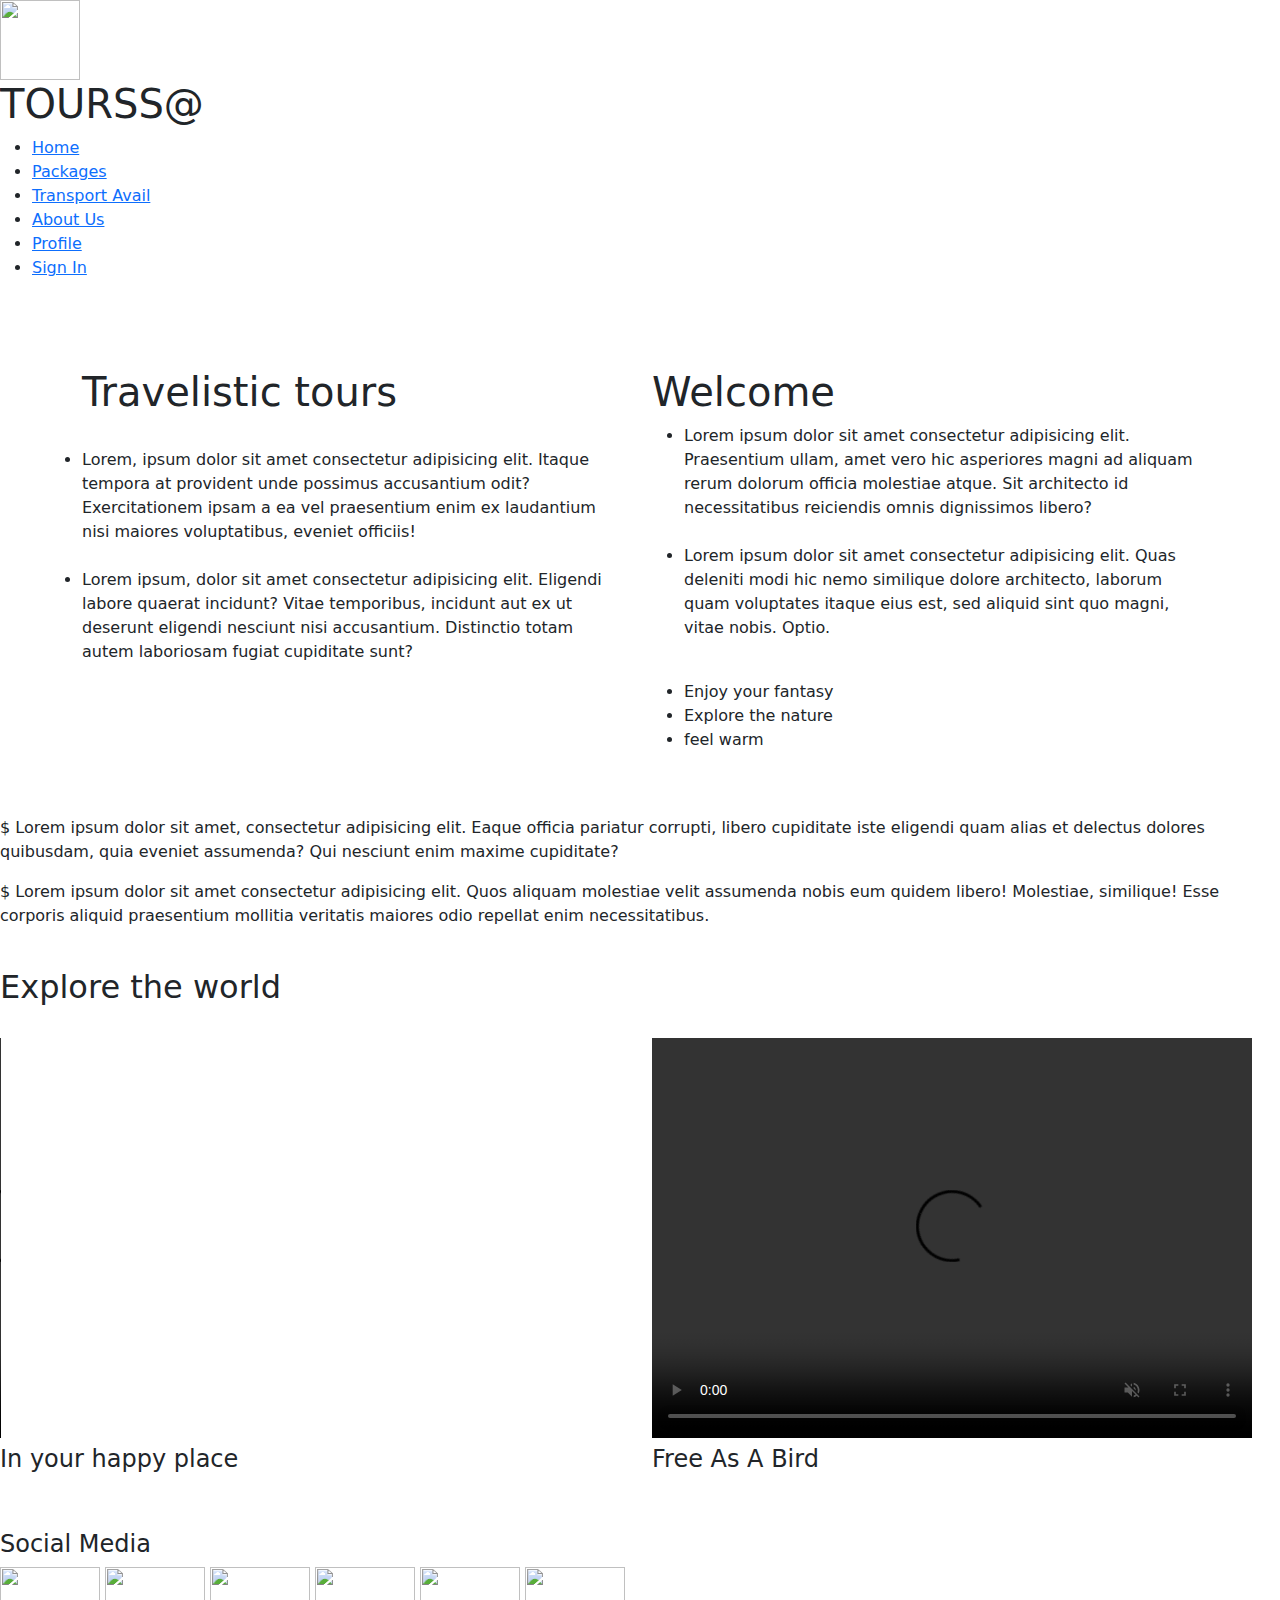
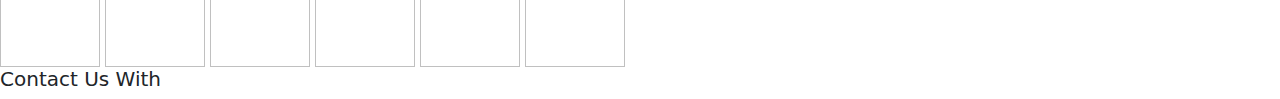
==== index.html @ bf8e218e "Add files via upload" ====
<!DOCTYPE html>
<html lang="en">
<head>
    <meta charset="UTF-8">
    <meta name="viewport" content="width=device-width, initial-scale=1.0">
    <title>TOURSS@.web</title>
    <link href="https://cdn.jsdelivr.net/npm/bootstrap@5.3.3/dist/css/bootstrap.min.css" rel="stylesheet" integrity="sha384-QWTKZyjpPEjISv5WaRU9OFeRpok6YctnYmDr5pNlyT2bRjXh0JMhjY6hW+ALEwIH" crossorigin="anonymous">
   <script src="https://cdn.jsdelivr.net/npm/bootstrap@5.3.3/dist/js/bootstrap.bundle.min.js" integrity="sha384-YvpcrYf0tY3lHB60NNkmXc5s9fDVZLESaAA55NDzOxhy9GkcIdslK1eN7N6jIeHz" crossorigin="anonymous"></script>
    <link rel="stylesheet" href="/index.html/project.b/style1.css">
    <link rel="icon" href="https://media.istockphoto.com/id/1414160809/vector/airplane-icon-plane-flight-pictogram-transport-symbol-travel.jpg?s=612x612&w=0&k=20&c=BtgJVW1RQ9a4i8sTMm-Uk-HAFI2sNbDFQVvHbPKbQA4=">
</head>
<body>
<header>
<div id="demo-container">
    <img id="logo" src="https://t4.ftcdn.net/jpg/04/97/42/15/240_F_497421546_Wt1VsV1rSaey61LOWMopzBcspM6lzzzy.jpg" height=80px width=80px>
    <h1 class="glow">TOURSS@</h1>
  <ul id="simple-menu"> 
    <li><a href="/index.html/project.b/index.html" class="current"><span>Home</span></a></li>
    <li><a href="/index.html/project.b/packageb.html"><span>Packages</span></a></li>
    <li><a href="/index.html/project.b/travelcanvasb.html"><span>Transport Avail</span></a></li>
    <li><a href="/index.html/project.b/aboutusb.html"><span>About Us</span></a></li>
    <li><a href="/index.html/project.b/profileb.html"><span>Profile</span></a></li>
    <li><a href="/index.html/project.b/signinb.html"><span>Sign In</span></a></li>
  </ul>
</div>
</header>
<br><br><br>
      <div class="section">
        <div class="container">
            <div class="row">
                <div class="col-6 c1">
                <h1 class="glow"> Travelistic tours </h1><br>
                <li>Lorem, ipsum dolor sit amet consectetur adipisicing elit. Itaque tempora at provident unde possimus accusantium odit? Exercitationem ipsam a ea vel praesentium enim ex laudantium nisi maiores voluptatibus, eveniet officiis!</li><br>
                <li id="para">Lorem ipsum, dolor sit amet consectetur adipisicing elit. Eligendi labore quaerat incidunt? Vitae temporibus, incidunt aut ex ut deserunt eligendi nesciunt nisi accusantium. Distinctio totam autem laboriosam fugiat cupiditate sunt?</li>
            </div>
            <div class="col-6 c2">
              <div id="align">
                  <h1 class="glow">Welcome</h1>
                  <ul>
                  <li>Lorem ipsum dolor sit amet consectetur adipisicing elit. Praesentium ullam, amet vero hic asperiores magni ad aliquam rerum dolorum officia molestiae atque. Sit architecto id necessitatibus reiciendis omnis dignissimos libero?</li><br>
                  <li>Lorem ipsum dolor sit amet consectetur adipisicing elit. Quas deleniti modi hic nemo similique dolore architecto, laborum quam voluptates itaque eius est, sed aliquid sint quo magni, vitae nobis. Optio.</li><br>
                  </ul>
                  <ul>
                    <li>Enjoy your fantasy</li>
                    <li>Explore the nature</li>
                    <li>feel warm</li>
                  </ul>
            </div>
                </div>
            </div>
          </div><br><br>
         <div id="btm">
          <p>  $  Lorem ipsum dolor sit amet, consectetur adipisicing elit. Eaque officia pariatur corrupti, libero cupiditate iste eligendi quam alias et delectus dolores quibusdam, quia eveniet assumenda? Qui nesciunt enim maxime cupiditate?</p>
          <p>  $  Lorem ipsum dolor sit amet consectetur adipisicing elit. Quos aliquam molestiae velit assumenda nobis eum quidem libero! Molestiae, similique! Esse corporis aliquid praesentium mollitia veritatis maiores odio repellat enim necessitatibus.</p>
         </div>
    </div><br>
    <h2 class="glow"> Explore the world</h2><br>
    <div id="content">
    <div class="row">
    <div class="col-6 co1">
      <video src="https://cdn.pixabay.com/video/2020/03/03/33194-396036988_tiny.mp4" style="height: 400px; width: 600px;" autoplay loop muted controls></video>
      <h4>In your happy place</h4>
     </div>
     <div class="col-6 co2">
      <video src="https://cdn.pixabay.com/video/2021/04/12/70796-538877060_tiny.mp4"style="height: 400px; width: 600px;" autoplay loop muted controls></video>
      <h4>Free As A Bird</h4> 
     </div>
    </div>
  </div><br><br>
  <section id="container4">
  <div id="bottom"><h4 class="glow">Social Media</h4> </div>
  <div id="icon">
      <img id="gog" src="https://cdn3d.iconscout.com/3d/free/thumb/free-google-9185438-7516836.png?f=webp" style="height: 100px; width: 100px;" alt="">
      <img id="fb"src="https://images.unsplash.com/photo-1662947852129-ead669d746f0?w=500&auto=format&fit=crop&q=60&ixlib=rb-4.0.3&ixid=M3wxMjA3fDB8MHxzZWFyY2h8N3x8ZmFjZWJvb2slMjBsb2dvJTIwM2R8ZW58MHx8MHx8fDA%3D" style="height: 100px; width: 100px;" alt="">
      <img id="insta" src="https://static.vecteezy.com/system/resources/thumbnails/017/788/925/original/animation-of-instagram-icon-on-pink-background-3d-social-media-4k-footage-free-video.jpg" style="height: 100px; width: 100px;" alt="">
      <img id="twit" src="https://images.unsplash.com/photo-1611605698335-8b1569810432?w=500&auto=format&fit=crop&q=60&ixlib=rb-4.0.3&ixid=M3wxMjA3fDB8MHxzZWFyY2h8Mnx8dHdpdHRlciUyMGxvZ298ZW58MHx8MHx8fDA%3D" style="height: 100px; width: 100px;" alt="">
      <img id="yt" src="https://images.unsplash.com/photo-1611162616475-46b635cb6868?w=500&auto=format&fit=crop&q=60&ixlib=rb-4.0.3&ixid=M3wxMjA3fDB8MHxzZWFyY2h8NHx8dHdpdHRlciUyMGxvZ298ZW58MHx8MHx8fDA%3D" style="height: 100px; width: 100px;"alt="">
      <img id="lin" src="https://images.unsplash.com/photo-1611944212129-29977ae1398c?w=500&auto=format&fit=crop&q=60&ixlib=rb-4.0.3&ixid=M3wxMjA3fDB8MHxzZWFyY2h8MTZ8fHR3aXR0ZXIlMjBsb2dvfGVufDB8fDB8fHww" style="height: 100px; width: 100px;"alt="">
      <h5 class="glow">Contact Us With</h5>
    </div>
</section>
</body>
</html>
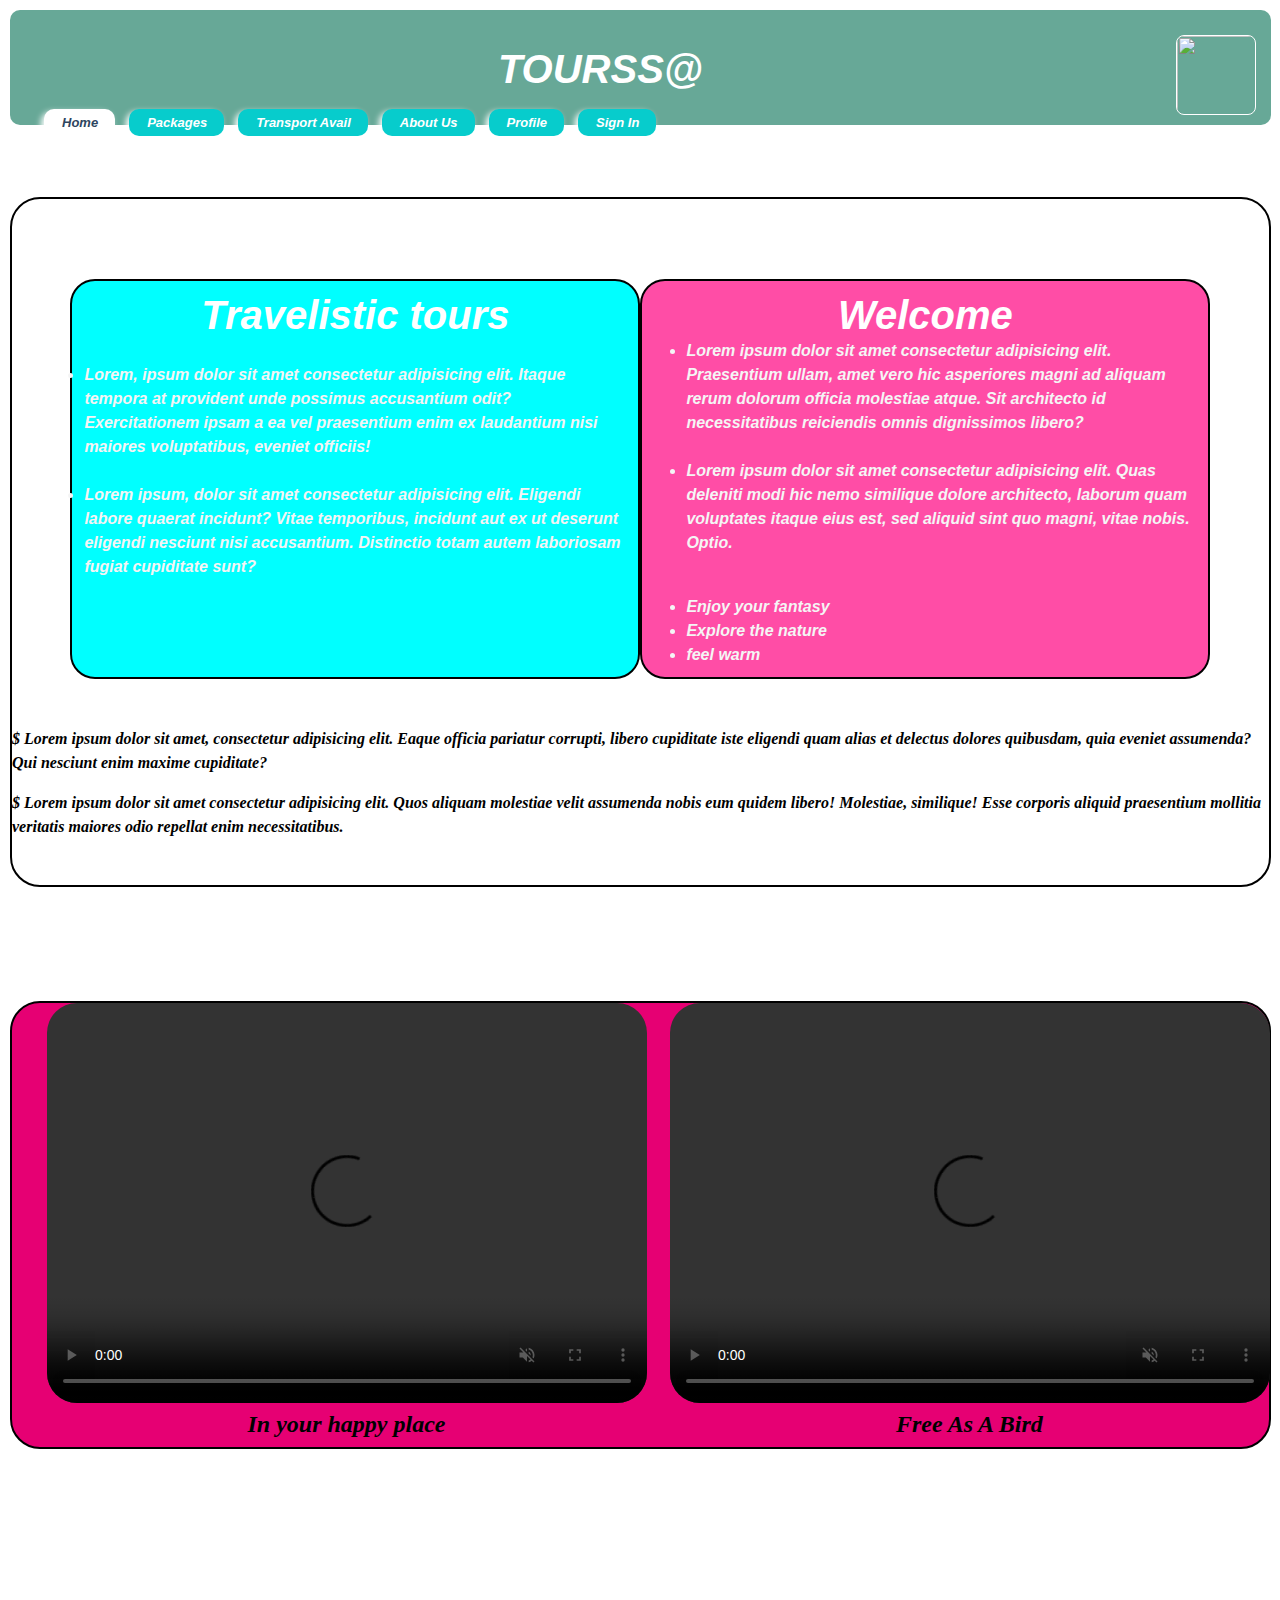
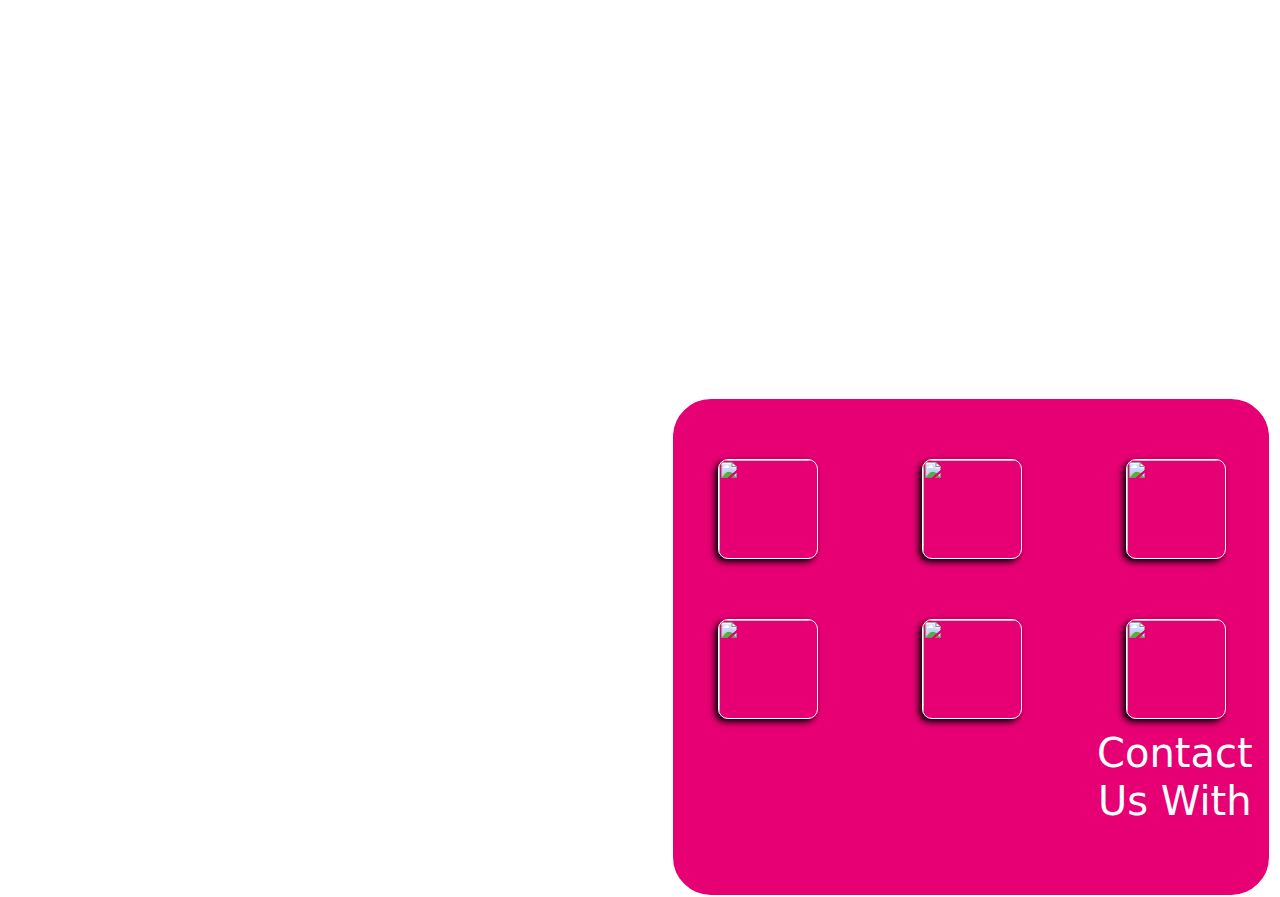
==== commit 1eba31bc: "Update index.html" ====
--- a/index.html
+++ b/index.html
@@ -6,7 +6,7 @@
     <title>TOURSS@.web</title>
     <link href="https://cdn.jsdelivr.net/npm/bootstrap@5.3.3/dist/css/bootstrap.min.css" rel="stylesheet" integrity="sha384-QWTKZyjpPEjISv5WaRU9OFeRpok6YctnYmDr5pNlyT2bRjXh0JMhjY6hW+ALEwIH" crossorigin="anonymous">
    <script src="https://cdn.jsdelivr.net/npm/bootstrap@5.3.3/dist/js/bootstrap.bundle.min.js" integrity="sha384-YvpcrYf0tY3lHB60NNkmXc5s9fDVZLESaAA55NDzOxhy9GkcIdslK1eN7N6jIeHz" crossorigin="anonymous"></script>
-    <link rel="stylesheet" href="/index.html/project.b/style1.css">
+    <link rel="stylesheet" href="style1.css">
     <link rel="icon" href="https://media.istockphoto.com/id/1414160809/vector/airplane-icon-plane-flight-pictogram-transport-symbol-travel.jpg?s=612x612&w=0&k=20&c=BtgJVW1RQ9a4i8sTMm-Uk-HAFI2sNbDFQVvHbPKbQA4=">
 </head>
 <body>
--- a/style1.css
+++ b/style1.css
@@ -0,0 +1,242 @@
+
+@media (min-width: 378px) and (max-width: 2000px){
+
+body{
+	background-image: url(https://images.pexels.com/photos/2883049/pexels-photo-2883049.jpeg?cs=srgb&dl=pexels-karlsolano-2883049.jpg&fm=jpg);
+	background-size: 100%;
+	background-repeat: no-repeat;
+	background-attachment: fixed;
+	width: 98.5%;
+	margin: 10px;
+}
+h1 {
+font-family:'Trebuchet MS', 'Lucida Sans Unicode', 'Lucida Grande', 'Lucida Sans', Arial, sans-serif;
+font-style: italic;
+font-size:16px;
+font-weight: bolder;
+font-size: x-large;
+margin:0;
+padding:0;
+}
+
+hr {
+border:none;
+border-top:1px solid lightgray;
+height:1px;
+width: 100%;
+margin-bottom:25px;
+}
+.glow{
+	font-size: 40px;
+	margin-top: 10px;
+	color: #fff;
+	text-align: center;
+	-webkit-animation: glow 1s ease-in-out infinite alternate;
+	-moz-animation: glow 1s ease-in-out infinite alternate;
+	animation: glow 1s ease-in-out infinite alternate;
+  }
+  
+  @-webkit-keyframes glow {
+	from {
+	  text-shadow: 0 0 10px #fff, 0 0 20px #fff, 0 0 30px #e60073, 0 0 40px #e60073, 0 0 50px #e60073, 0 0 60px #e60073, 0 0 70px #e60073;
+	}
+	to {
+	  text-shadow: 0 0 20px #fff, 0 0 30px #ff4da6, 0 0 40px #ff4da6, 0 0 50px #ff4da6, 0 0 60px #ff4da6, 0 0 70px #ff4da6, 0 0 80px #ff4da6;
+	}
+  }
+#demo-container{
+padding:25px 15px 0 15px;
+height: 115px;
+background:#67A897;
+background-image: url(https://i.pinimg.com/originals/8a/58/da/8a58da46777660f46473ba5f4a3d9ae5.jpg);
+background-size: cover;
+background-repeat: no-repeat;
+background-attachment: fixed;
+width: 100%;
+border-radius: 10px;
+}
+
+ul#simple-menu{
+list-style-type:none;
+width:100%;
+position:relative;
+height:35px;
+font-family:"Trebuchet MS",Arial,sans-serif;
+font-size:13px;
+font-weight:bold;
+margin:0;
+padding:11px 0 0 0;
+margin-left: 10px;
+}
+
+ul#simple-menu li{
+display:block;
+float:left;
+margin:0 0 0 4px;
+height:27px;
+}
+
+ul#simple-menu li.left{
+margin:0;
+}
+
+ul#simple-menu li a{
+display:block;
+float:left;
+color:#fff;
+background:#07cccc;
+line-height:27px;
+text-decoration:none;
+padding:0 17px 0 18px;
+height:27px;
+border-radius: 10px;
+transition: 0.3s;
+box-shadow: -3px 3px 6px white;
+transition-duration: 0.3s;
+transition-delay: 0.1s;
+margin: 5px;
+}
+
+ul#simple-menu li a.right{
+padding-right:19px;
+}
+
+ul#simple-menu li a:hover{
+background:#2E4560;
+padding: 2px 18px;
+}
+
+ul#simple-menu li a.current{
+color:#2E4560;
+background:#fff;
+border-radius: 10px;
+}
+
+ul#simple-menu li a.current:hover{
+color:#2E4560;
+background:#fff;
+}
+#logo{
+float: right;
+border-radius: 8px;
+border: 1px solid white;
+}
+.c1{
+	height: 400px;
+	border: 2px solid black;
+	background-color: aqua;
+	border-radius: 25px;
+	background-image: url(https://images.pexels.com/photos/2678418/pexels-photo-2678418.jpeg?auto=compress&cs=tinysrgb&w=600);
+	background-size: 100%;
+}
+.c2{
+	height: 400px;
+	border: 2px solid black;
+	background-color: #ff4da6;
+	background-size:cover;
+	background-image: url(https://images.pexels.com/photos/2363/france-landmark-lights-night.jpg?auto=compress&cs=tinysrgb&w=600);
+	border-radius: 25px;
+}
+ul,li{
+	color: whitesmoke;
+	font-style: oblique;
+	font-family: 'Segoe UI', Tahoma, Geneva, Verdana, sans-serif;
+	font-weight: bold;
+}
+.section{
+	border: 2px solid black;
+	padding: 80px 0px 30px 0px;
+	border-radius: 30px;
+	box-shadow: -3px 3px 3px white;
+	background-image: url(https://images.pexels.com/photos/2662116/pexels-photo-2662116.jpeg?cs=srgb&dl=pexels-jaime-reimer-1376930-2662116.jpg&fm=jpg);
+	background-size: 100%;
+	background-repeat: no-repeat;
+}
+#btm{
+	font-weight: bolder;
+	font-style: oblique;
+	font-family: Georgia, 'Times New Roman', Times, serif;
+	color: black;
+}
+#content{
+	background-color: #e60073;
+	padding: 0px 0px 0px 35px;
+	border-radius: 30px;
+	border: 2px solid black;
+	background-image: url(https://images.pexels.com/photos/3763907/pexels-photo-3763907.jpeg?auto=compress&cs=tinysrgb&w=1260&h=750&dpr=1);
+	background-size: cover;
+}
+#content,video{
+	border-radius: 30px;
+}
+#content,h4{
+	color: rgb(0, 0, 0);
+	font-weight: bolder;
+	font-style: oblique;
+	font-family: Georgia, 'Times New Roman', Times, serif;
+	text-align: center;
+}
+#bottom{
+	height: 500px;
+	width: 700px;
+	background-image: url(https://images.unsplash.com/photo-1611162617213-7d7a39e9b1d7?q=80&w=1374&auto=format&fit=crop&ixlib=rb-4.0.3&ixid=M3wxMjA3fDB8MHxwaG90by1wYWdlfHx8fGVufDB8fHx8fA%3D%3D);
+	background-size: cover;
+	background-repeat: no-repeat;
+	border: 2px solid white;
+	border-radius: 40px;
+	float: left;
+}
+#icon{
+	columns: 3;
+	float: right;
+	height: 500px;
+	width: 600px;
+	border-radius: 40px;
+	background-image: url(https://img.freepik.com/free-psd/social-media-sales-background_23-2151465312.jpg?w=740&t=st=1720955468~exp=1720956068~hmac=5d7f6e3e1cc64d274b95adf9b30163c9dac03b9038b260133362dcaab1224184);
+	background-size: cover;
+	background-repeat: no-repeat;
+	background-color: #e60073;
+	border: 2px solid white;
+	align-items: center;
+}
+#gog,#fb,#insta,#twit,#yt,#lin{
+margin: 60px 0px 0px 45px;
+border: 1px solid rgb(255, 255, 255);
+border-radius: 10px;
+box-shadow: -3px 3px 6px black;
+}
+input[type=text], select, textarea {
+	width: 100%; 
+	padding: 12px; 
+	border: 1px solid #ccc; 
+	border-radius: 4px; 
+	box-sizing: border-box; 
+	margin-top: 6px;
+	margin-bottom: 16px; 
+	resize: vertical 
+  }
+  input[type=text], select, textarea:hover{
+  background-color: #07cccc;
+  padding: 10px;
+  }
+  input[type=submit] {
+	background-color: #04AA6D;
+	color: white;
+	padding: 12px 20px;
+	border: none;
+	border-radius: 4px;
+	cursor: pointer;
+  }
+  input[type=submit]:hover {
+	background-color: #45a049;
+  }
+  .container1 {
+	border-radius: 15px;
+	background-color: #f2f2f2;
+	background-image: url(https://plus.unsplash.com/premium_photo-1671432084897-3fc0e50a6a0c?q=80&w=1375&auto=format&fit=crop&ixlib=rb-4.0.3&ixid=M3wxMjA3fDB8MHxwaG90by1wYWdlfHx8fGVufDB8fHx8fA%3D%3D);
+	background-size: cover;
+	background-repeat: no-repeat;
+	background-position: fixed;
+	padding: 20px;
+  }
+}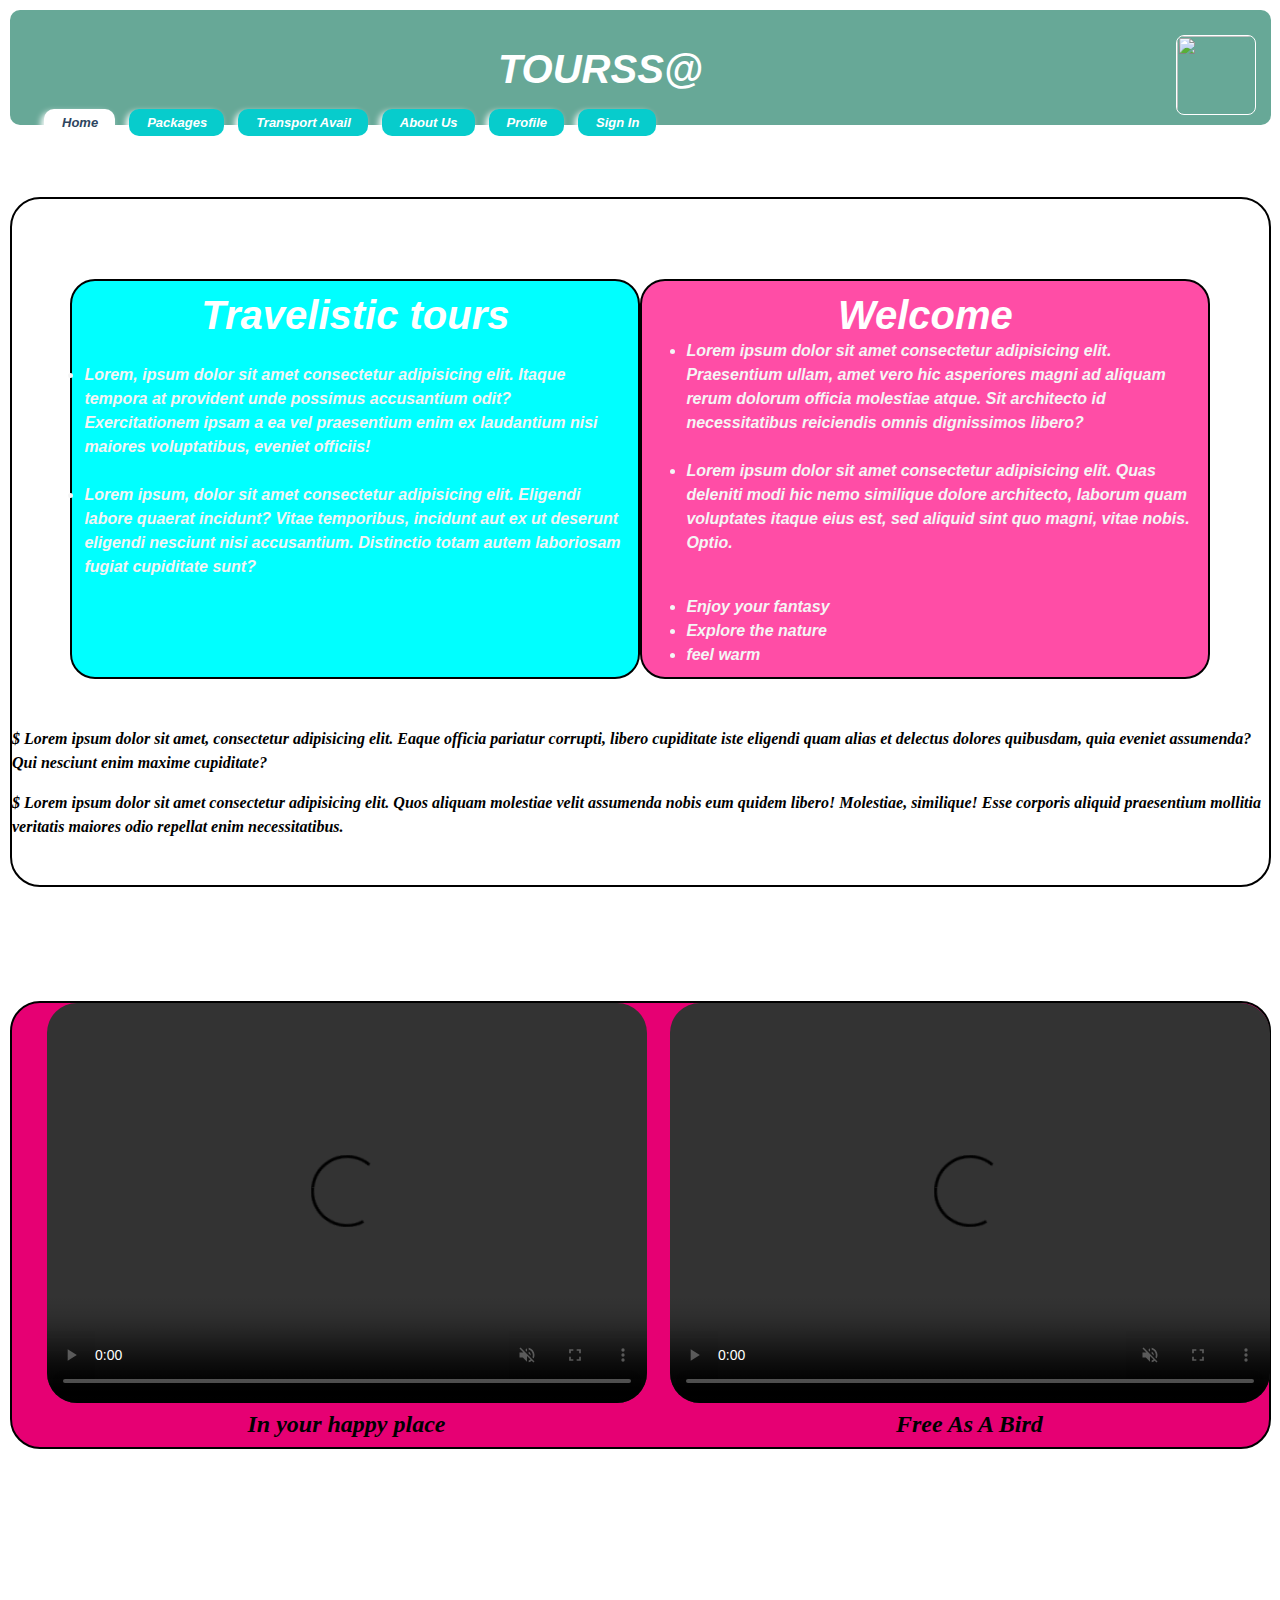
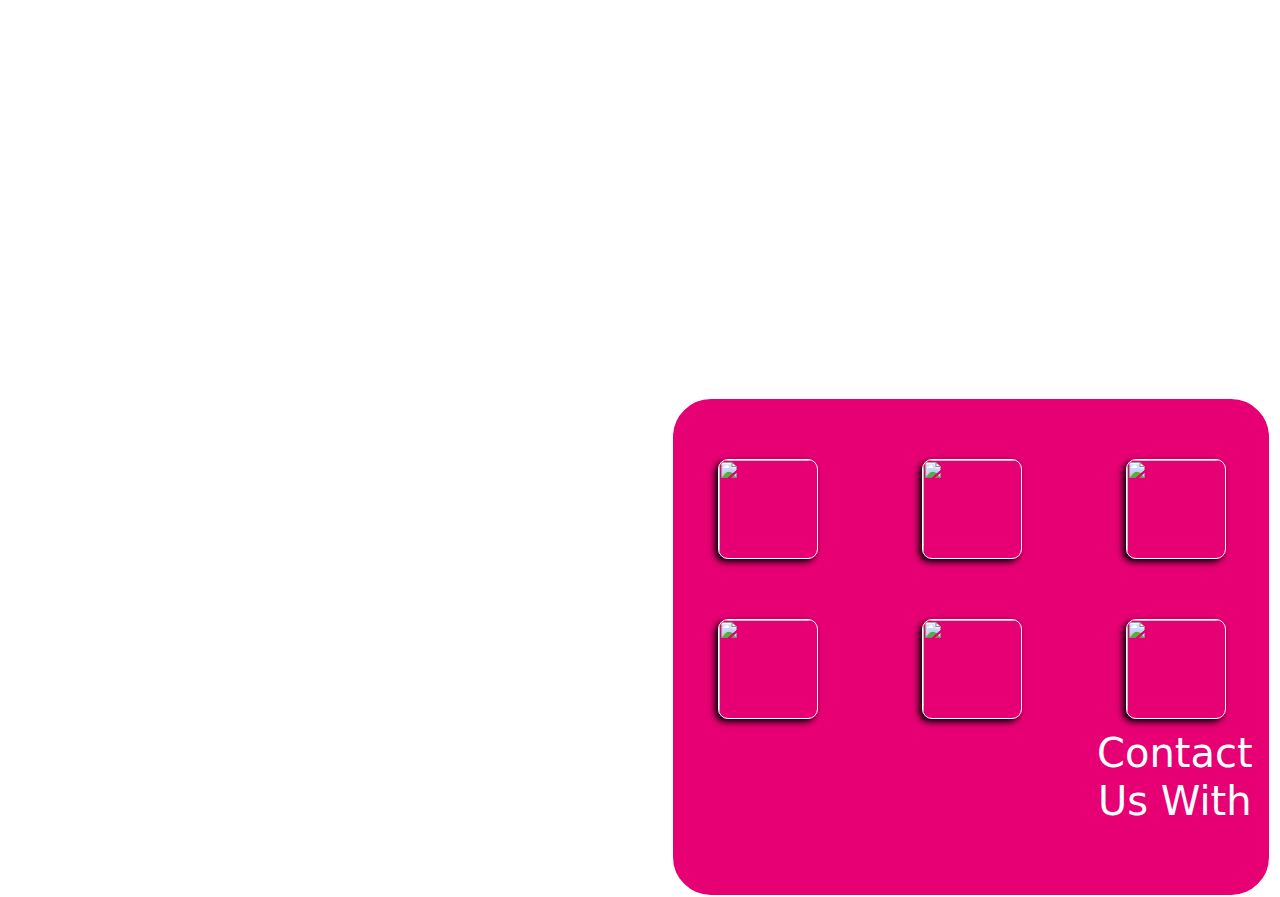
==== commit 37027998: "Update index.html" ====
--- a/index.html
+++ b/index.html
@@ -15,12 +15,12 @@
     <img id="logo" src="https://t4.ftcdn.net/jpg/04/97/42/15/240_F_497421546_Wt1VsV1rSaey61LOWMopzBcspM6lzzzy.jpg" height=80px width=80px>
     <h1 class="glow">TOURSS@</h1>
   <ul id="simple-menu"> 
-    <li><a href="/index.html/project.b/index.html" class="current"><span>Home</span></a></li>
-    <li><a href="/index.html/project.b/packageb.html"><span>Packages</span></a></li>
-    <li><a href="/index.html/project.b/travelcanvasb.html"><span>Transport Avail</span></a></li>
-    <li><a href="/index.html/project.b/aboutusb.html"><span>About Us</span></a></li>
-    <li><a href="/index.html/project.b/profileb.html"><span>Profile</span></a></li>
-    <li><a href="/index.html/project.b/signinb.html"><span>Sign In</span></a></li>
+    <li><a href="index.html" class="current"><span>Home</span></a></li>
+    <li><a href="packageb.html"><span>Packages</span></a></li>
+    <li><a href="travelcanvasb.html"><span>Transport Avail</span></a></li>
+    <li><a href="aboutusb.html"><span>About Us</span></a></li>
+    <li><a href="profileb.html"><span>Profile</span></a></li>
+    <li><a href="signinb.html"><span>Sign In</span></a></li>
   </ul>
 </div>
 </header>
